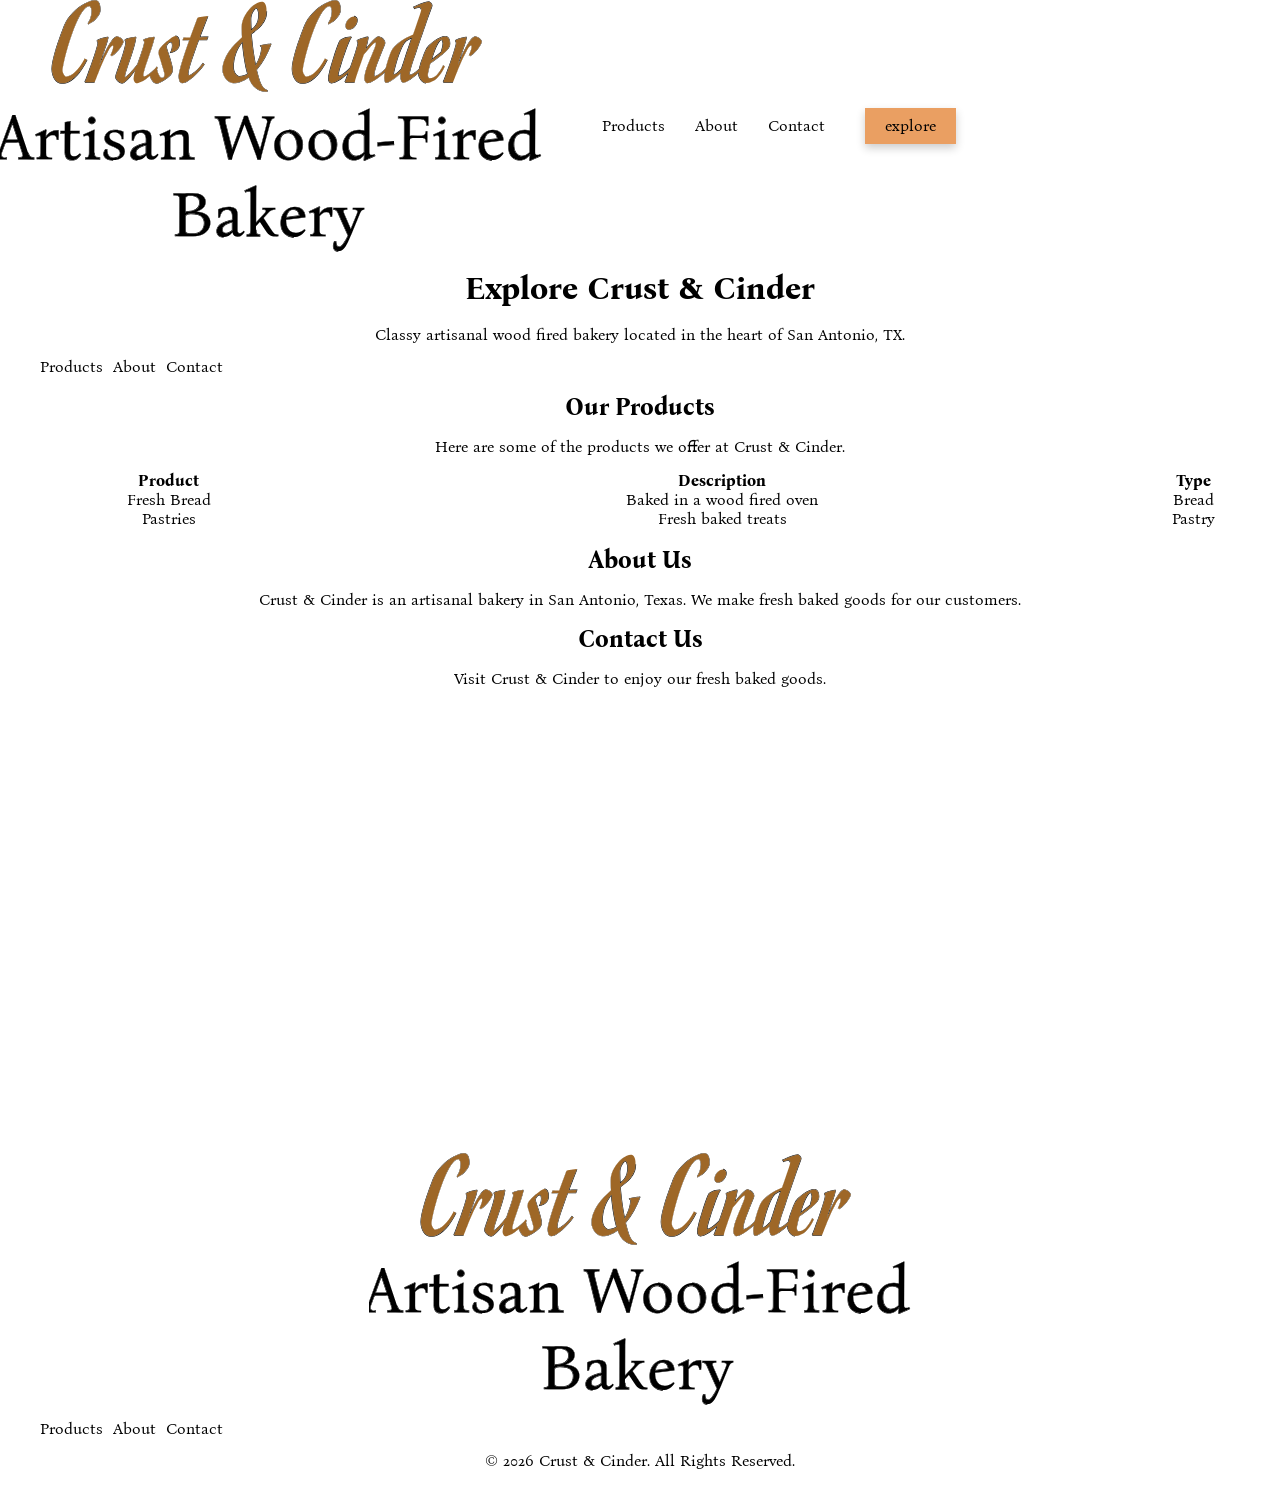
==== index.html @ e4496121 "box shadow for button/link" ====
<html>

    <head>
        <title>Crust & Cinder</title>
        <meta name="Description" content="Artisanal Wood Fired Bakery">

        <link rel="preconnect" href="https://fonts.googleapis.com">
        <link rel="preconnect" href="https://fonts.gstatic.com" crossorigin>
        <link href="https://fonts.googleapis.com/css2?family=Bona+Nova:ital,wght@0,400;0,700;1,400&family=Caacupe+One&family=Merriweather:ital,opsz,wght@0,18..144,300..900;1,18..144,300..900&family=Petit+Formal+Script&display=swap" rel="stylesheet">

        <link href="css/normalize.css" rel="stylesheet">
        <link href="css/style.css" rel="stylesheet">

    </head>

    <body>

        <nav>
            <a href="index.html" title="Go to homepage"><img src="images/logo.svg" alt="Crust & Cinder logo"></a>
            <ul>
                <li><a href="#products">Products</a></li>
                <li><a href="#about">About</a></li>
                <li><a href="#contact">Contact</a></li>
            </ul>
            <a href="map.html" title="View the map" class="btn">explore</a>
        </nav>

        <section class="hero">
            <h1>Explore Crust & Cinder</h1>
            <p>Classy artisanal wood fired bakery located in the heart of San Antonio, TX.</p>

            <ul>
                <li><a href="#products">Products</a></li>
                <li><a href="#about">About</a></li>
                <li><a href="#contact">Contact</a></li>
            </ul>
        </section>

        <section class="products" id="products">
            <h2>Our Products</h2>
            <p>Here are some of the products we offer at Crust & Cinder.</p>

            <table>
                <tr>
                    <th>Product</th>
                    <th>Description</th>
                    <th>Type</th>
                </tr>
                <tr>
                    <td>Fresh Bread</td>
                    <td>Baked in a wood fired oven</td>
                    <td>Bread</td>
                </tr>
                <tr>
                    <td>Pastries</td>
                    <td>Fresh baked treats</td>
                    <td>Pastry</td>
                </tr>
            </table>
        </section>

        <section class="about" id="about">
            <h2>About Us</h2>
            <p>Crust & Cinder is an artisanal bakery in San Antonio, Texas. We make fresh baked goods for our customers.</p>
        </section>

        <section class="contact" id="contact">
            <h2>Contact Us</h2>
            <p>Visit Crust & Cinder to enjoy our fresh baked goods.</p>
        </section>

        <iframe src="https://www.google.com/maps/embed?pb=!1m18!1m12!1m3!1d444671.2450880039!2d-98.51807905!3d29.45818255!2m3!1f0!2f0!3f0!3m2!1i1024!2i768!4f13.1!3m3!1m2!1s0x865c58af04d00eaf%3A0x856e13b10a016bc!2sSan%20Antonio%2C%20TX!5e0!3m2!1sen!2sus!4v1791754492169!5m2!1sen!2sus" width="600" height="450" style="border:0;" allowfullscreen="" loading="lazy" referrerpolicy="strict-origin-when-cross-origin"></iframe>
        
        <footer>
            <a href="index.html"><img src="images/logo.svg" alt="Crust & Cinder logo">
            </a>

            <ul>
                <li><a href="#products">Products</a></li>
                <li><a href="#about">About</a></li>
                <li><a href="#contact">Contact</a></li>
            </ul>

            <p class="copyright">&copy; 2026 Crust & Cinder. All Rights Reserved.</p>
        </footer>

    </body>

</html>
---- css/style.css ----
body {
    font-family: "Bona Nova", serif;
    font-weight: 400;
    font-style: normal;
    text-align: center;
    line-height: 1;
}

nav {
    display: flex; 
    align-items: center;
    gap: 20px;
    background: #fff;
}

ul {
    display: flex;
    list-style: none;
    gap: 10px;
    text-align: center;
}

a {
    text-decoration: none;
    color: #000; 
    text-align: center;
}

a:hover {
    text-decoration: none; 
    color: #EA9F62;
}

.btn {
    display: flex;
    align-items: center;
    justify-content: center;
    padding: 10px 20px;
    background-color: #EA9F62;
    box-shadow: 0 4px 8.6px 0 rgba(0, 0, 0, 0.2);
}

table {
    border-collapse: collapse;
    width: 100%;
    text-align: center;
}

img {
    max-width: 100%;
    height: auto;
    text-align: center;
}

nav ul li {
    display: inline-block;
    margin-right: 20px;
    text-align: center;
}
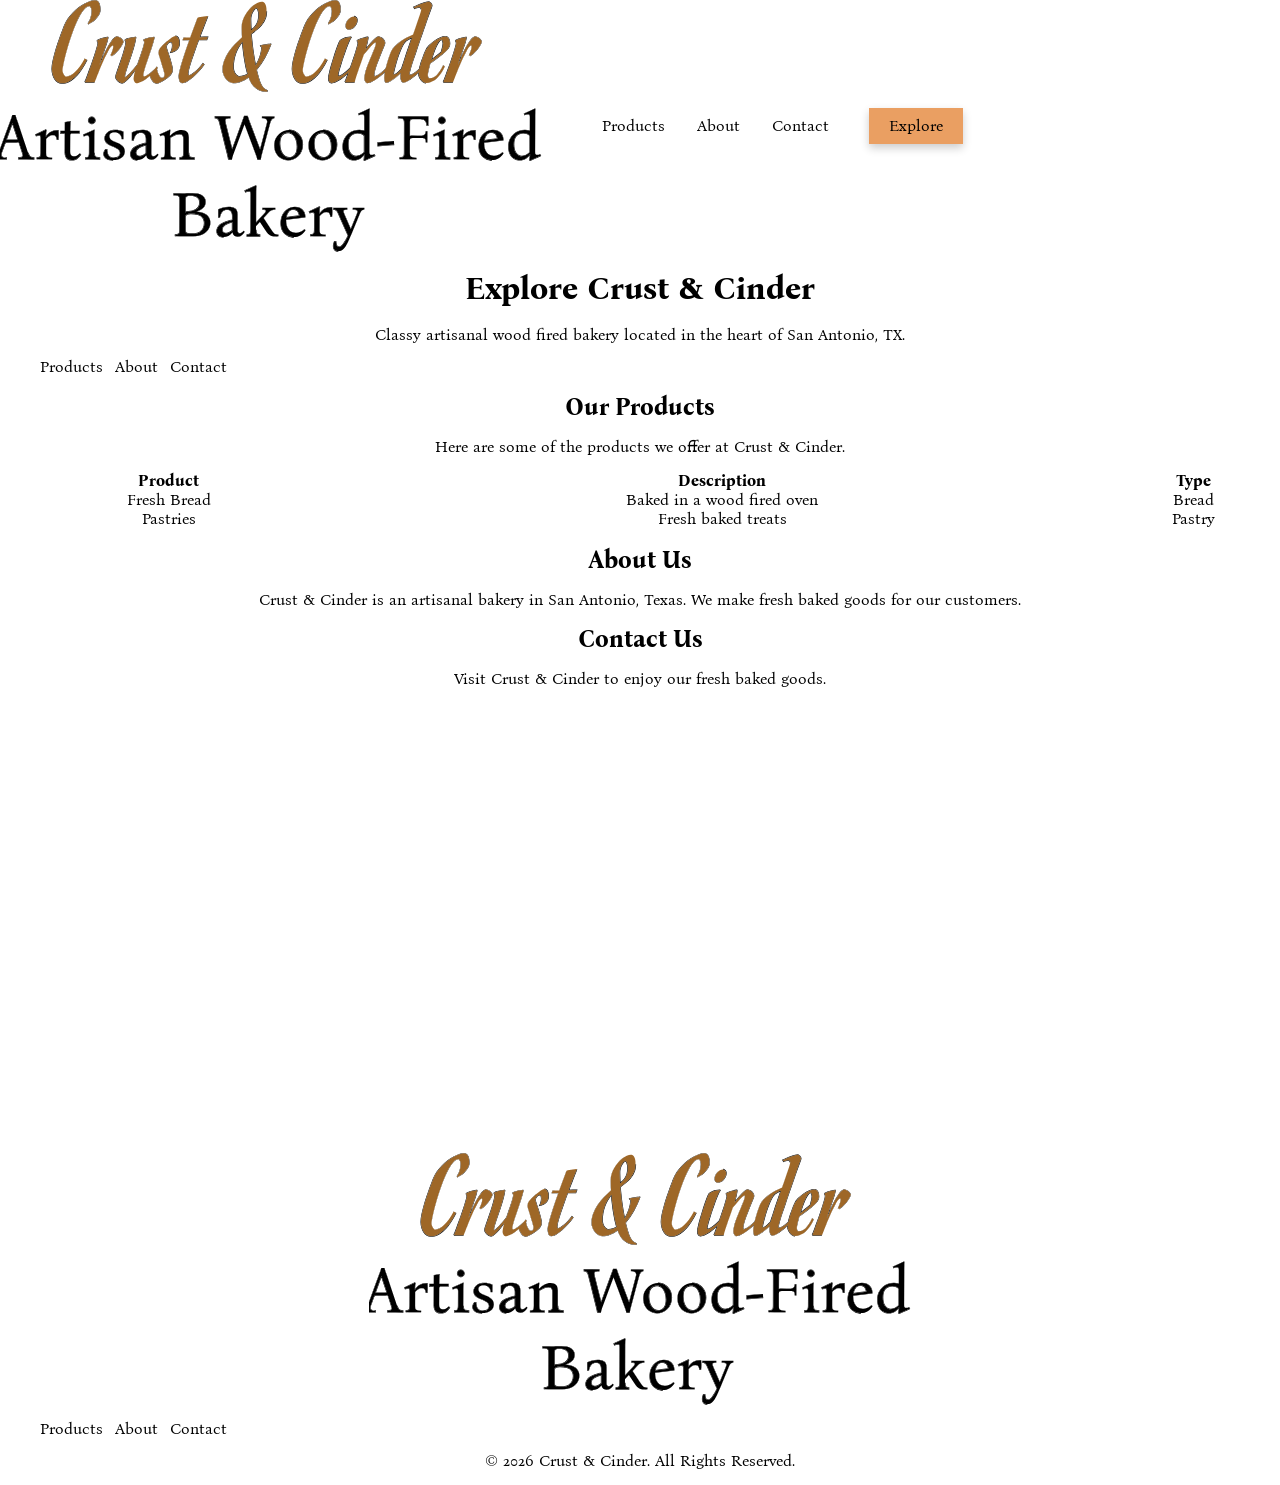
==== commit c2f42070: "troubleshooting" ====
--- a/index.html
+++ b/index.html
@@ -22,7 +22,7 @@
                 <li><a href="#about">About</a></li>
                 <li><a href="#contact">Contact</a></li>
             </ul>
-            <a href="map.html" title="View the map" class="btn">explore</a>
+            <a href="map.html" title="View the map" class="btn">Explore</a>
         </nav>
 
         <section class="hero">
--- a/css/style.css
+++ b/css/style.css
@@ -16,7 +16,7 @@
 ul {
     display: flex;
     list-style: none;
-    gap: 10px;
+    gap: 12px;
     text-align: center;
 }
 
@@ -28,7 +28,7 @@
 
 a:hover {
     text-decoration: none; 
-    color: #EA9F62;
+    color: #9E6727;
 }
 
 .btn {
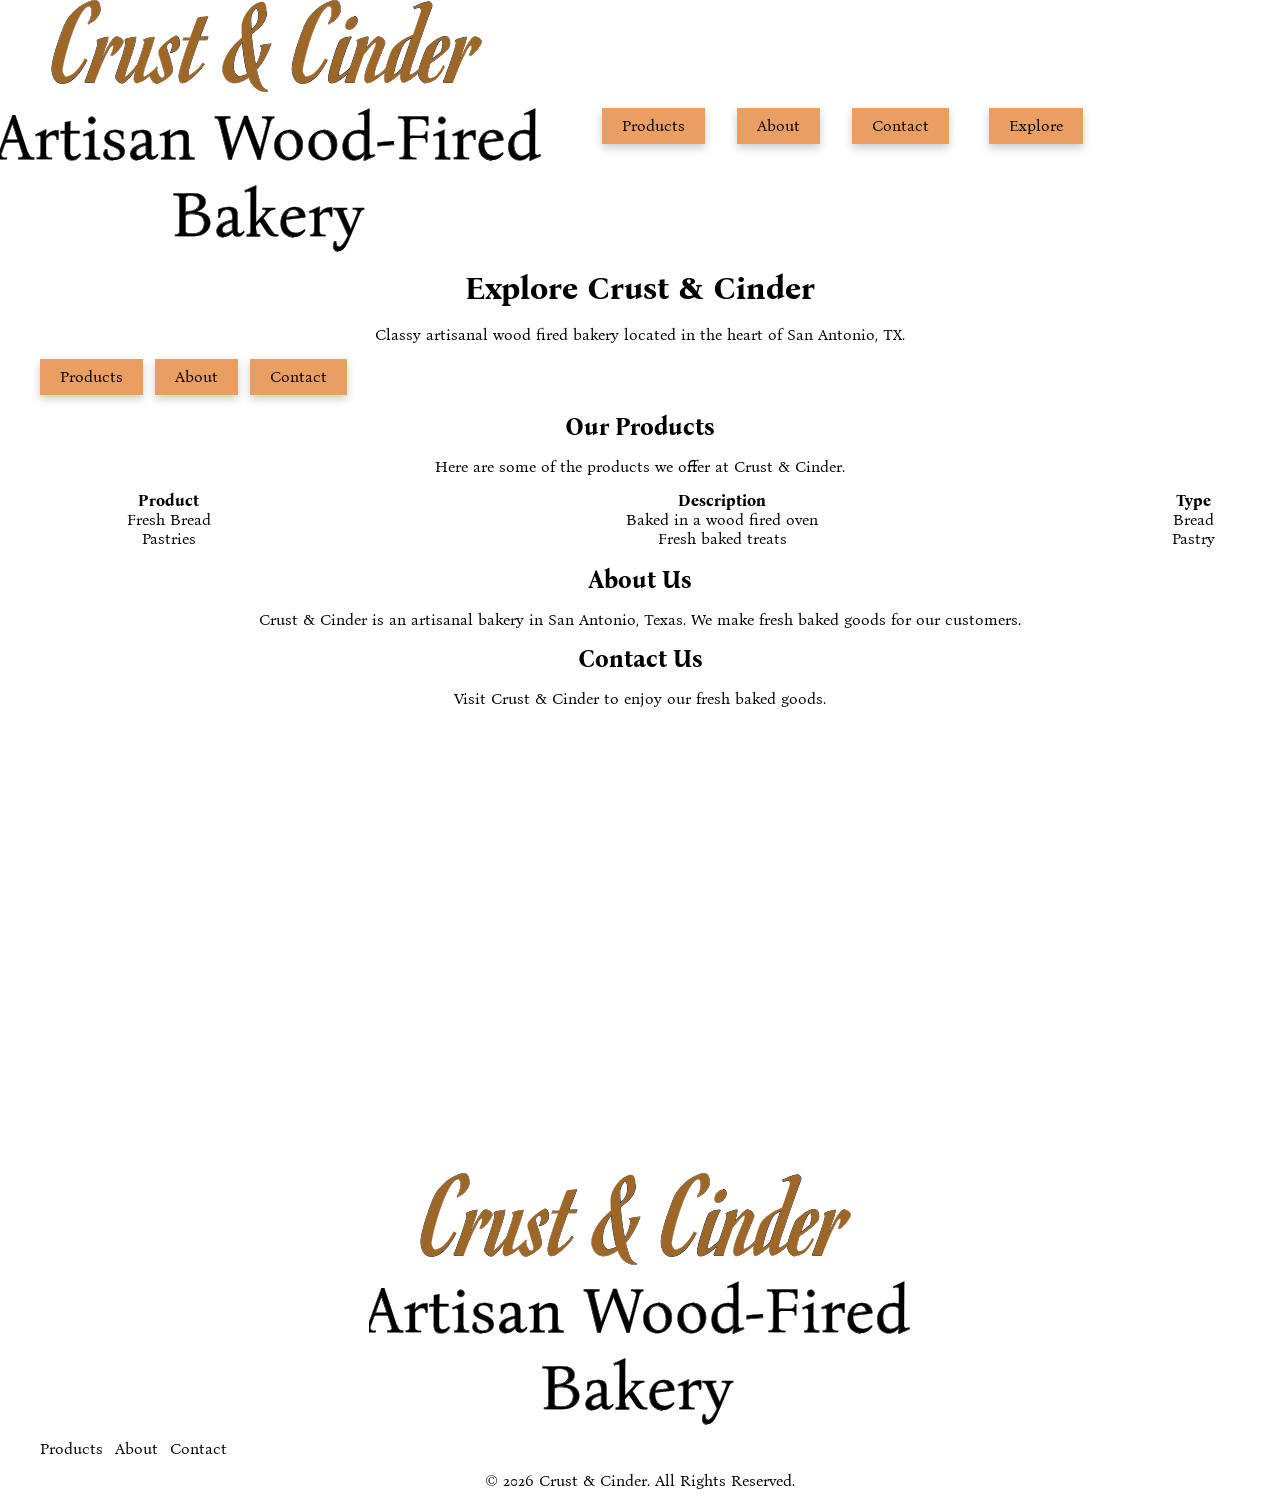
==== commit 5b9db0ac: "added btn class to all links" ====
--- a/index.html
+++ b/index.html
@@ -18,9 +18,9 @@
         <nav>
             <a href="index.html" title="Go to homepage"><img src="images/logo.svg" alt="Crust & Cinder logo"></a>
             <ul>
-                <li><a href="#products">Products</a></li>
-                <li><a href="#about">About</a></li>
-                <li><a href="#contact">Contact</a></li>
+                <li><a href="#products" title="View our products" class="btn">Products</a></li>
+                <li><a href="#about" title="Learn more about us" class="btn">About</a></li>
+                <li><a href="#contact" title="Contact us" class="btn">Contact</a></li>
             </ul>
             <a href="map.html" title="View the map" class="btn">Explore</a>
         </nav>
@@ -30,9 +30,9 @@
             <p>Classy artisanal wood fired bakery located in the heart of San Antonio, TX.</p>
 
             <ul>
-                <li><a href="#products">Products</a></li>
-                <li><a href="#about">About</a></li>
-                <li><a href="#contact">Contact</a></li>
+                <li><a href="#products" title="View our products" class="btn">Products</a></li>
+                <li><a href="#about" title="Learn more about us" class="btn">About</a></li>
+                <li><a href="#contact" title="Contact us" class="btn">Contact</a></li>
             </ul>
         </section>
 
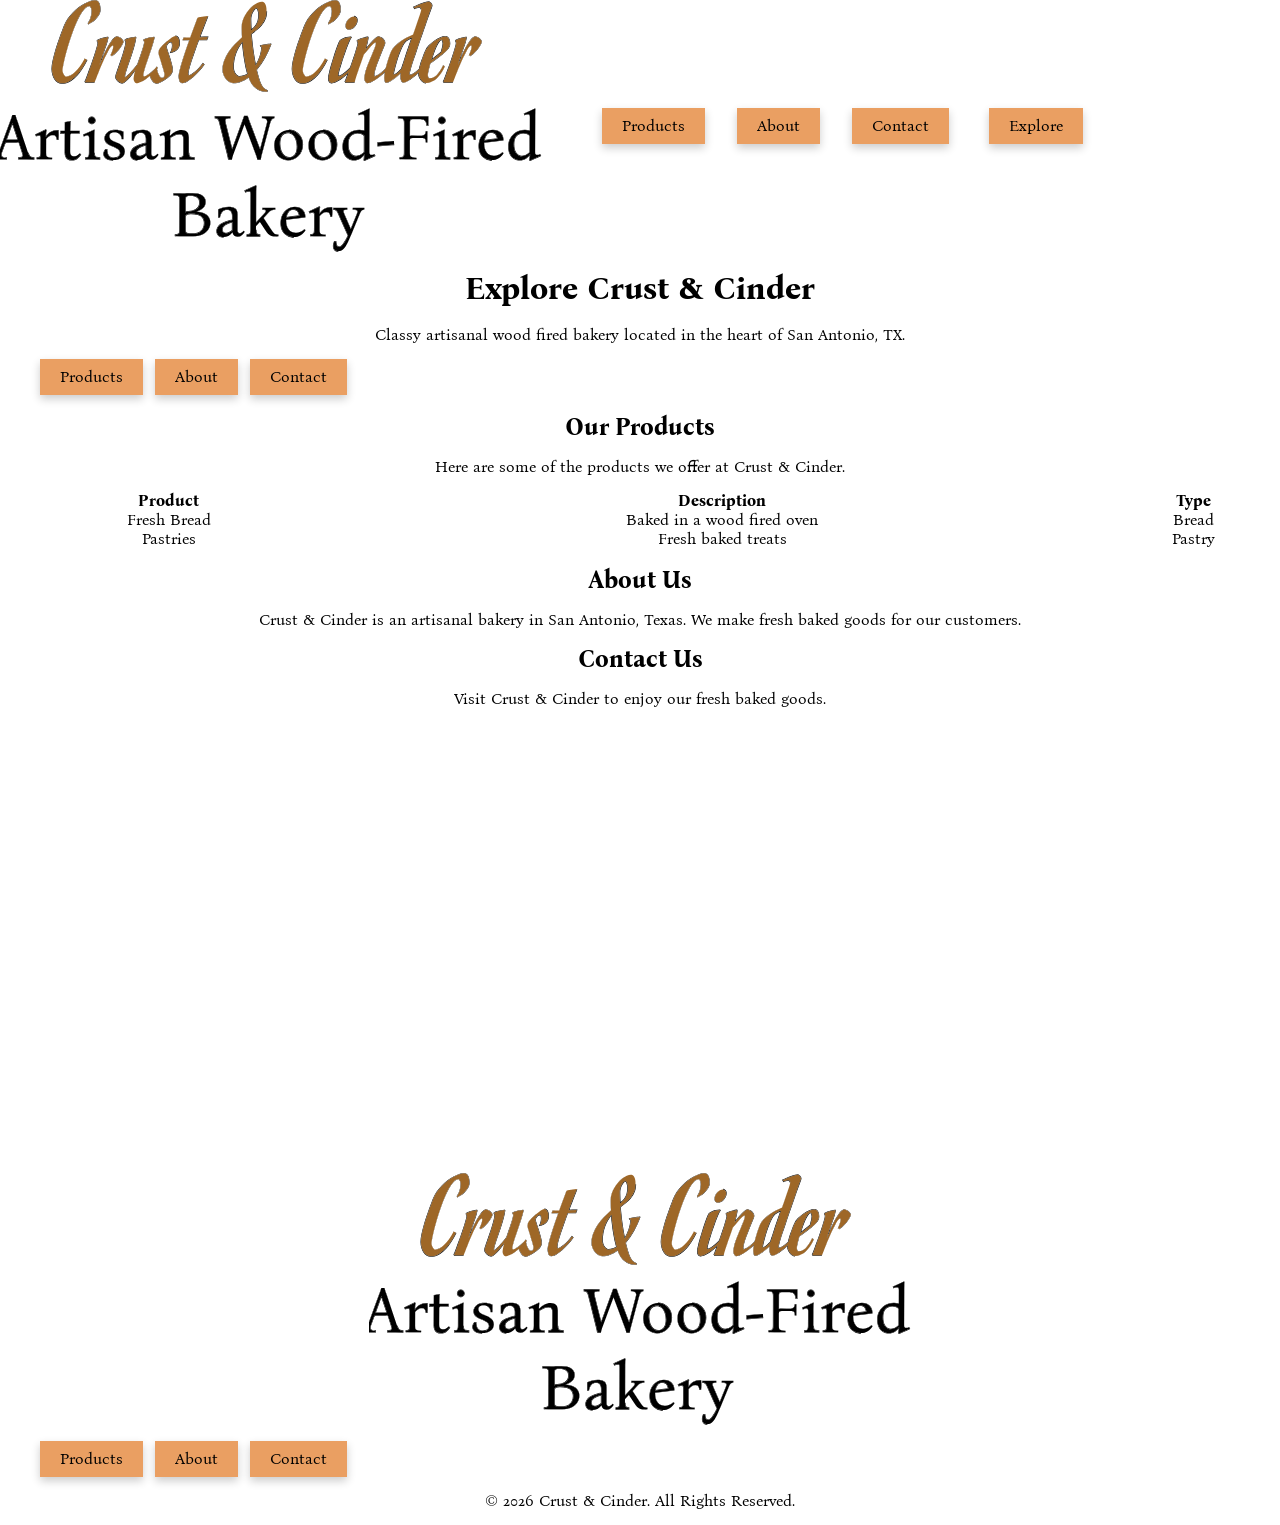
==== commit fde8c37c: "forgot the footer" ====
--- a/index.html
+++ b/index.html
@@ -76,9 +76,9 @@
             </a>
 
             <ul>
-                <li><a href="#products">Products</a></li>
-                <li><a href="#about">About</a></li>
-                <li><a href="#contact">Contact</a></li>
+                <li><a href="#products" title="View our products" class="btn">Products</a></li>
+                <li><a href="#about" title="Learn more about us" class="btn">About</a></li>
+                <li><a href="#contact" title="Contact us" class="btn">Contact</a></li>
             </ul>
 
             <p class="copyright">&copy; 2026 Crust & Cinder. All Rights Reserved.</p>
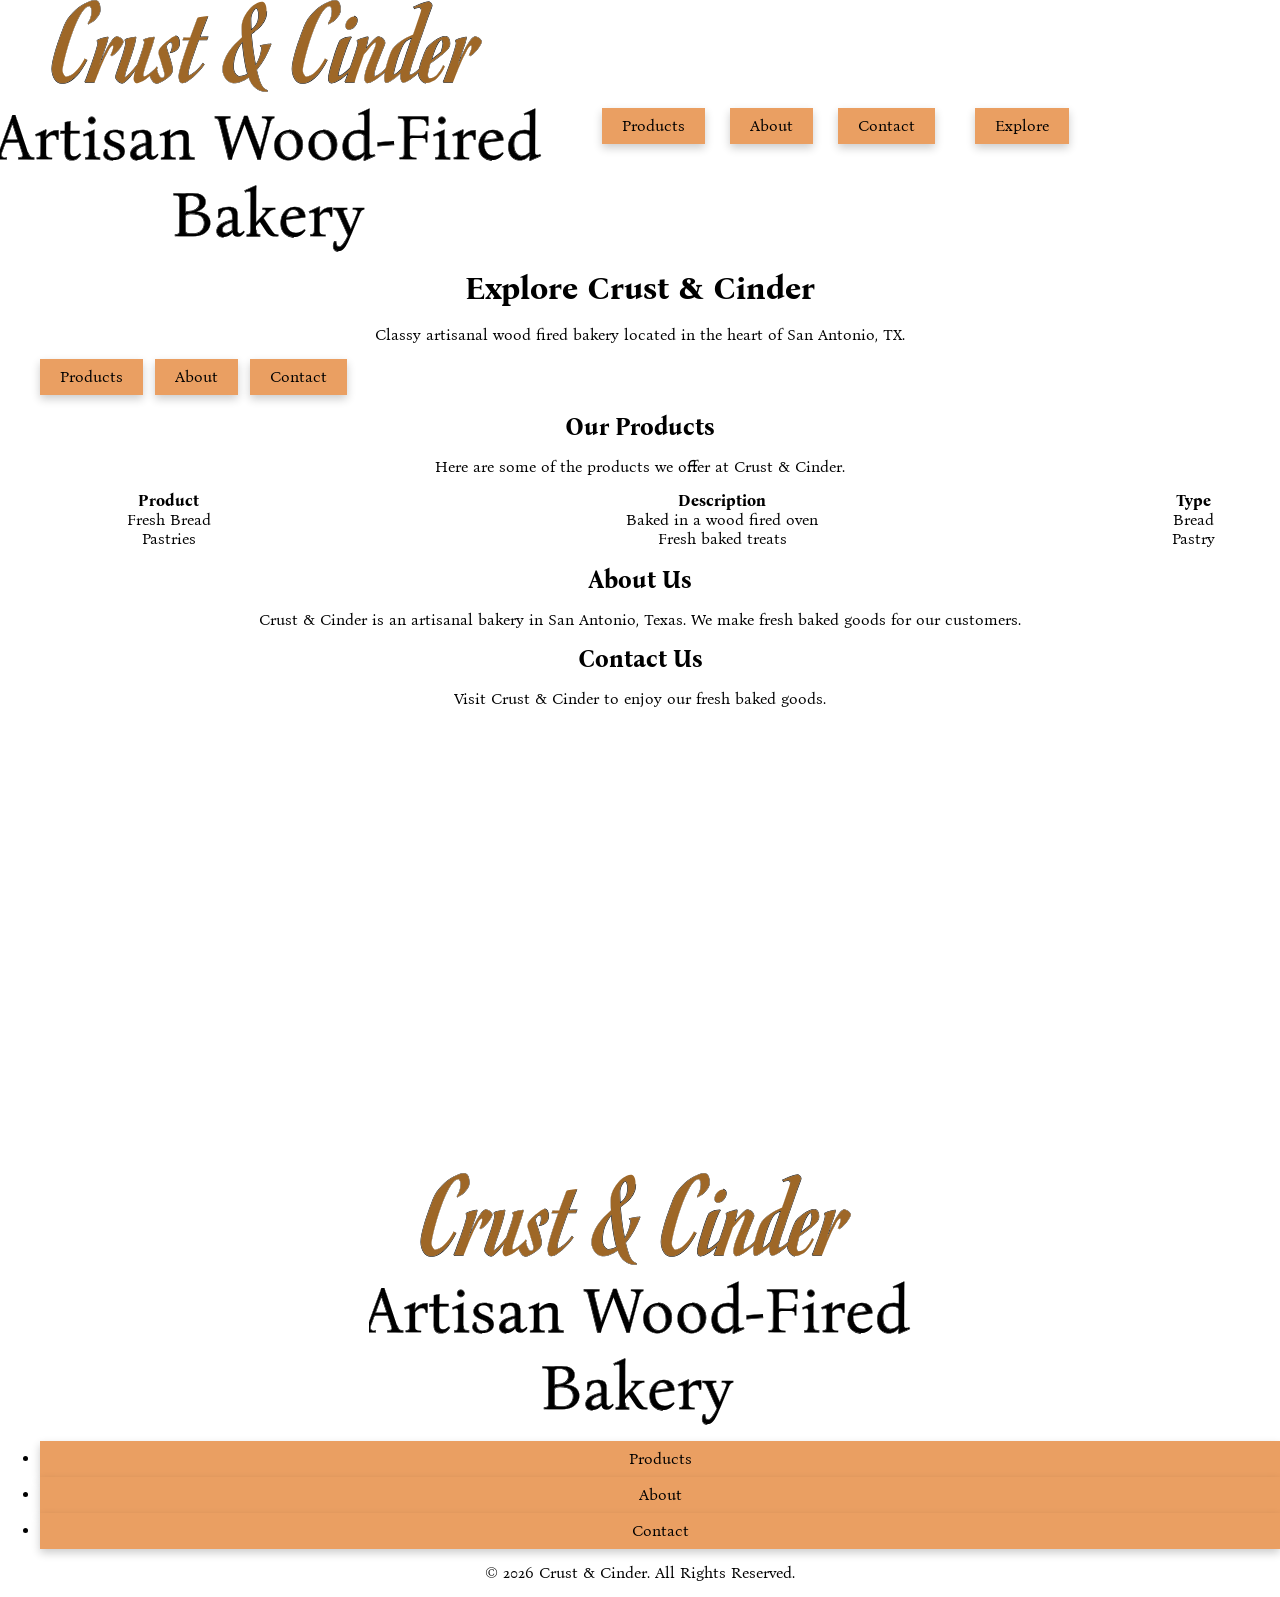
==== commit 04f63d34: "targeting the nav links" ====
--- a/index.html
+++ b/index.html
@@ -29,7 +29,7 @@
             <h1>Explore Crust & Cinder</h1>
             <p>Classy artisanal wood fired bakery located in the heart of San Antonio, TX.</p>
 
-            <ul>
+            <ul class="nav-links"> 
                 <li><a href="#products" title="View our products" class="btn">Products</a></li>
                 <li><a href="#about" title="Learn more about us" class="btn">About</a></li>
                 <li><a href="#contact" title="Contact us" class="btn">Contact</a></li>
--- a/css/style.css
+++ b/css/style.css
@@ -13,7 +13,7 @@
     background: #fff;
 }
 
-ul {
+ul.nav-links {
     display: flex;
     list-style: none;
     gap: 12px;
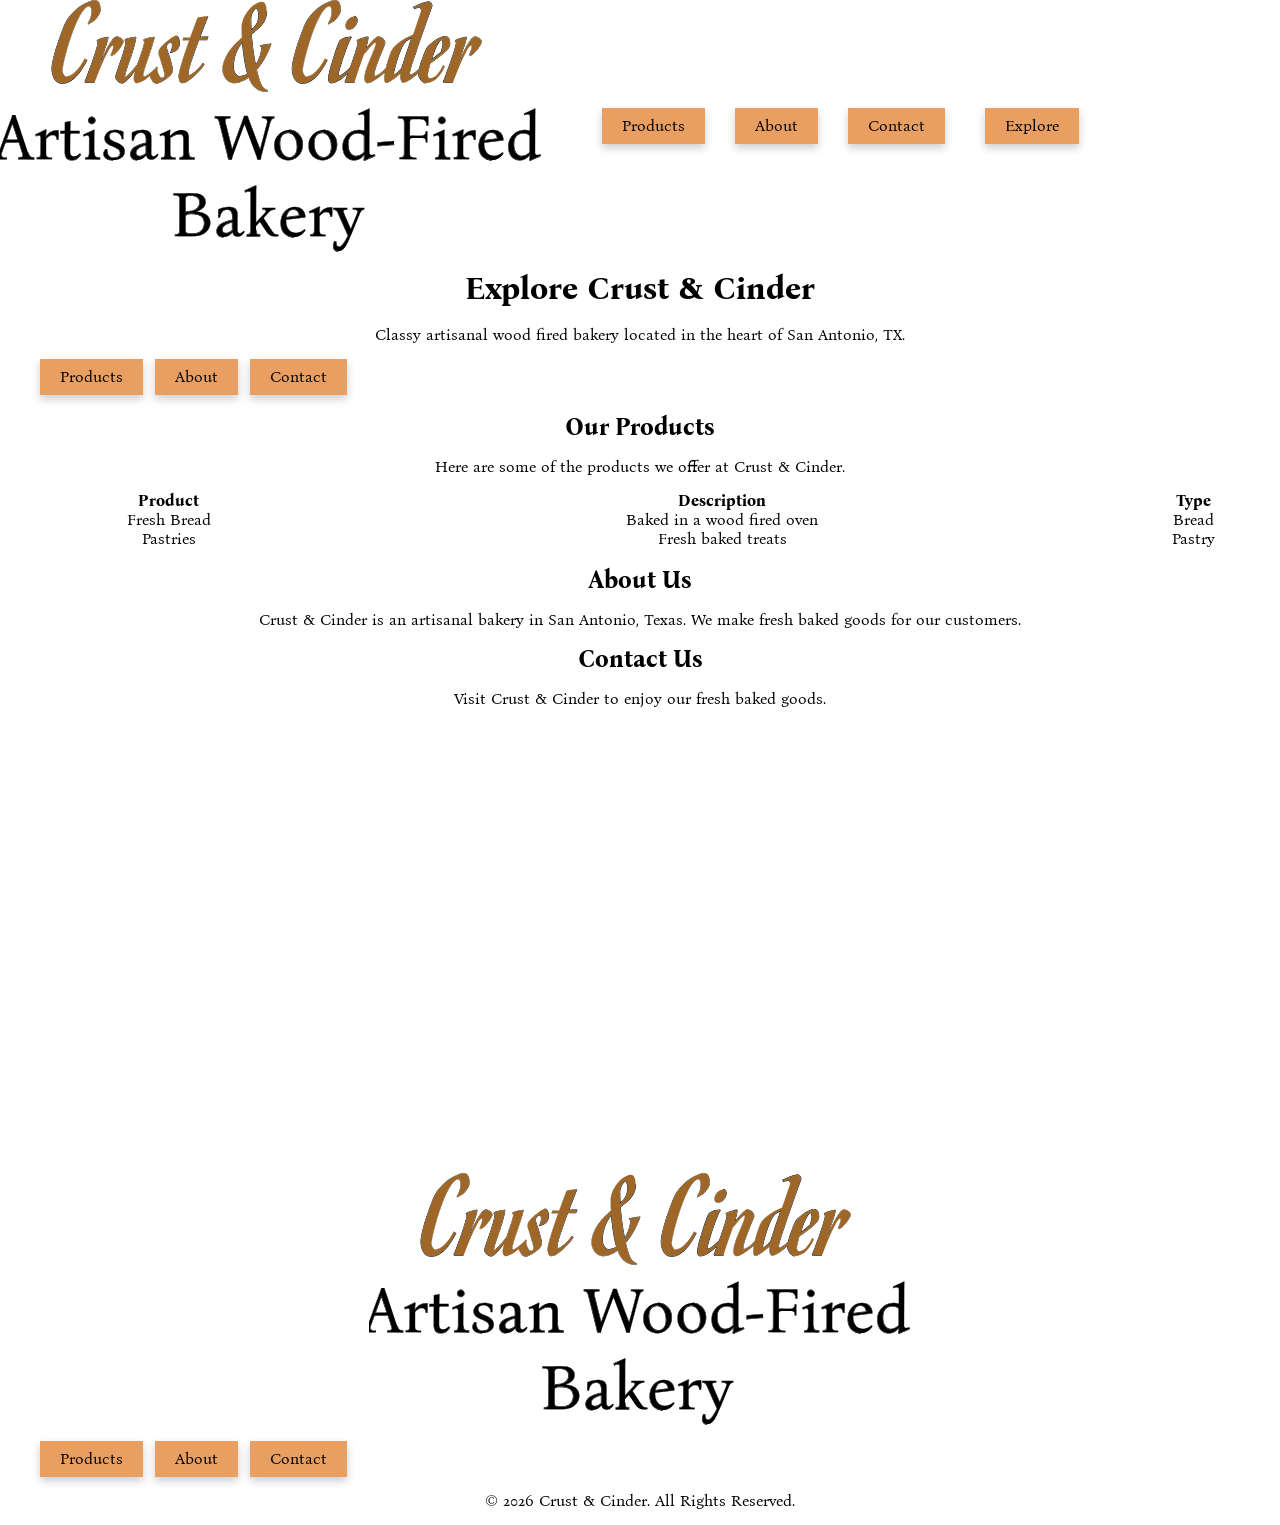
==== commit e2539728: "fixing" ====
--- a/index.html
+++ b/index.html
@@ -29,7 +29,7 @@
             <h1>Explore Crust & Cinder</h1>
             <p>Classy artisanal wood fired bakery located in the heart of San Antonio, TX.</p>
 
-            <ul class="nav-links"> 
+            <ul>
                 <li><a href="#products" title="View our products" class="btn">Products</a></li>
                 <li><a href="#about" title="Learn more about us" class="btn">About</a></li>
                 <li><a href="#contact" title="Contact us" class="btn">Contact</a></li>
--- a/css/style.css
+++ b/css/style.css
@@ -13,7 +13,20 @@
     background: #fff;
 }
 
-ul.nav-links {
+nav ul {
+    display: flex;
+    list-style: none;
+    gap: 10px;
+    text-align: center;
+}
+
+nav li {
+    display: inline-block;
+    margin-right: 20px;
+    text-align: center;
+}
+
+ul {
     display: flex;
     list-style: none;
     gap: 12px;
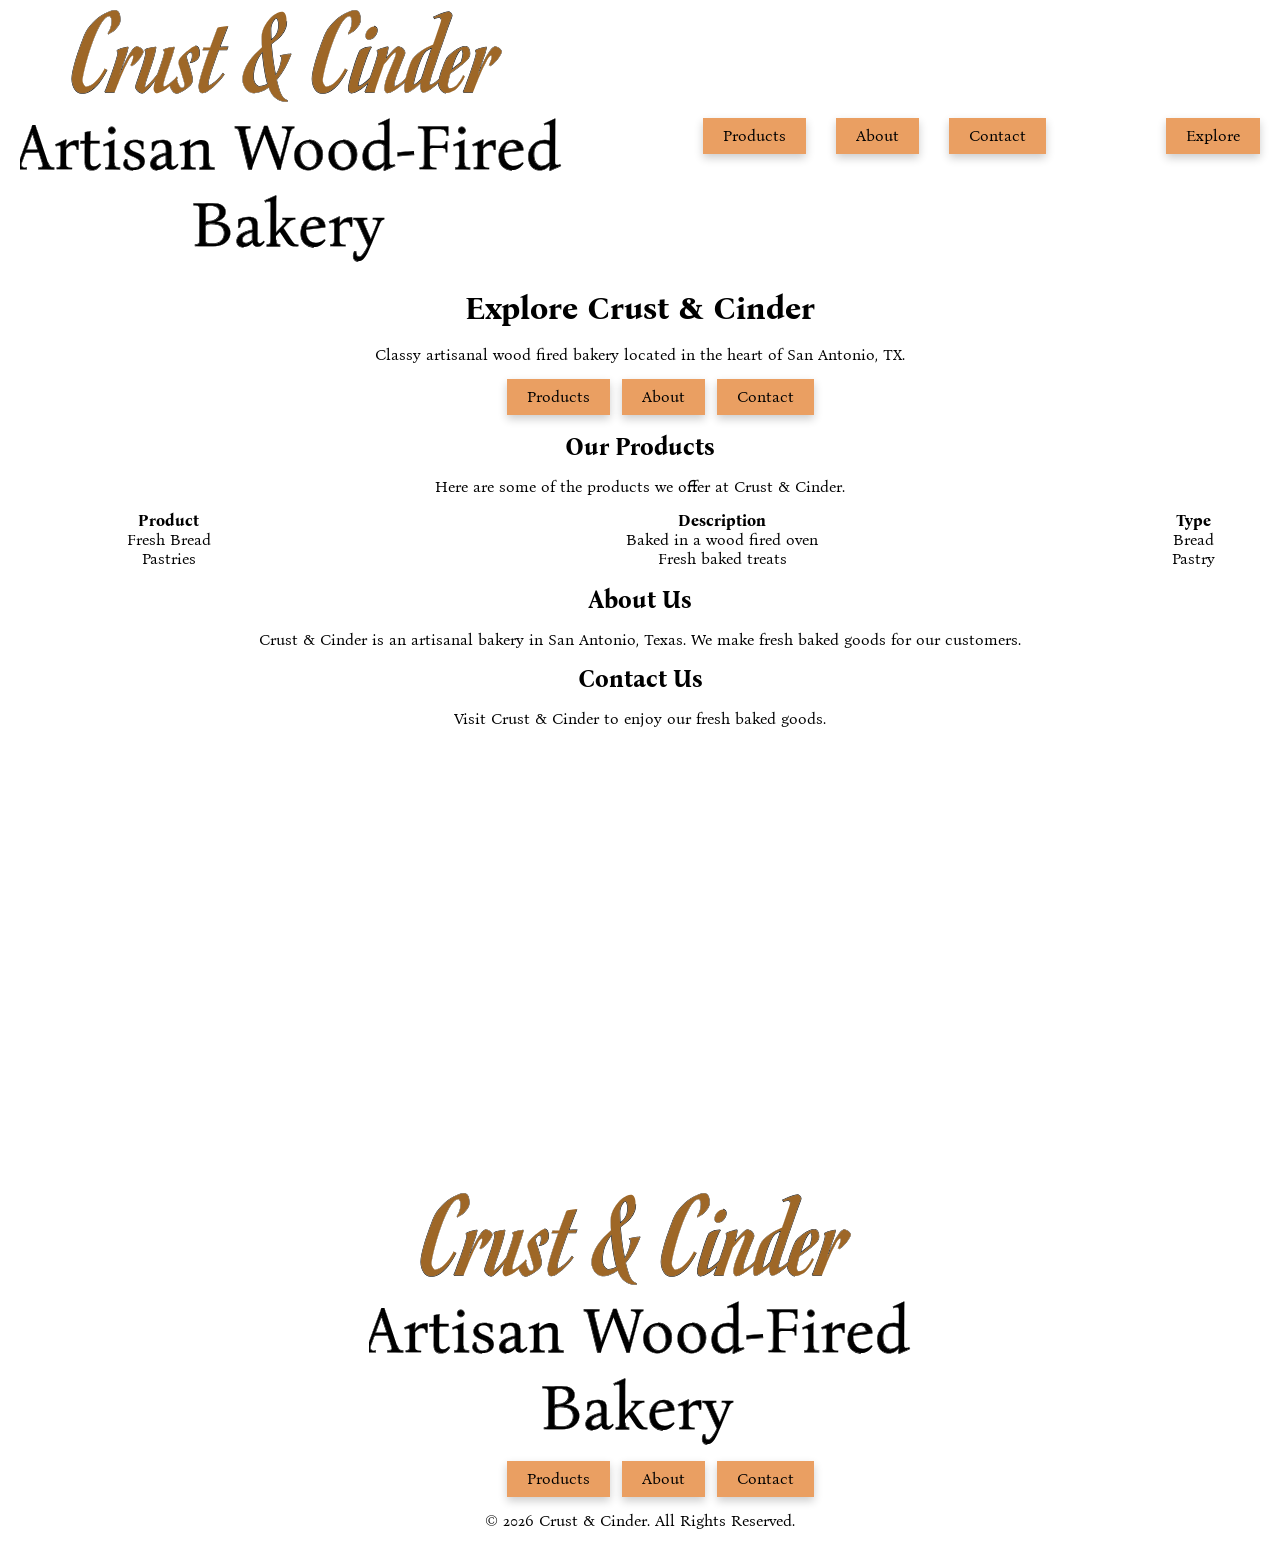
==== commit bbf3af61: "media query added" ====
--- a/index.html
+++ b/index.html
@@ -10,6 +10,8 @@
 
         <link href="css/normalize.css" rel="stylesheet">
         <link href="css/style.css" rel="stylesheet">
+
+        <meta name="viewport" content="width=device-width, initial-scale=1.0">
 
     </head>
 
--- a/css/style.css
+++ b/css/style.css
@@ -11,6 +11,14 @@
     align-items: center;
     gap: 20px;
     background: #fff;
+    justify-content: space-between;
+    padding: 10px 20px;
+}
+
+@media screen and (max-width: 825px) {
+    nav {
+       flex-direction: column;
+    }
 }
 
 nav ul {
@@ -18,12 +26,16 @@
     list-style: none;
     gap: 10px;
     text-align: center;
+    justify-content: center;
+    align-items: center;
 }
 
 nav li {
     display: inline-block;
     margin-right: 20px;
     text-align: center;
+    justify-content: center;
+    align-items: center;
 }
 
 ul {
@@ -31,6 +43,8 @@
     list-style: none;
     gap: 12px;
     text-align: center;
+    align-items: center;
+    justify-content: center;
 }
 
 a {
